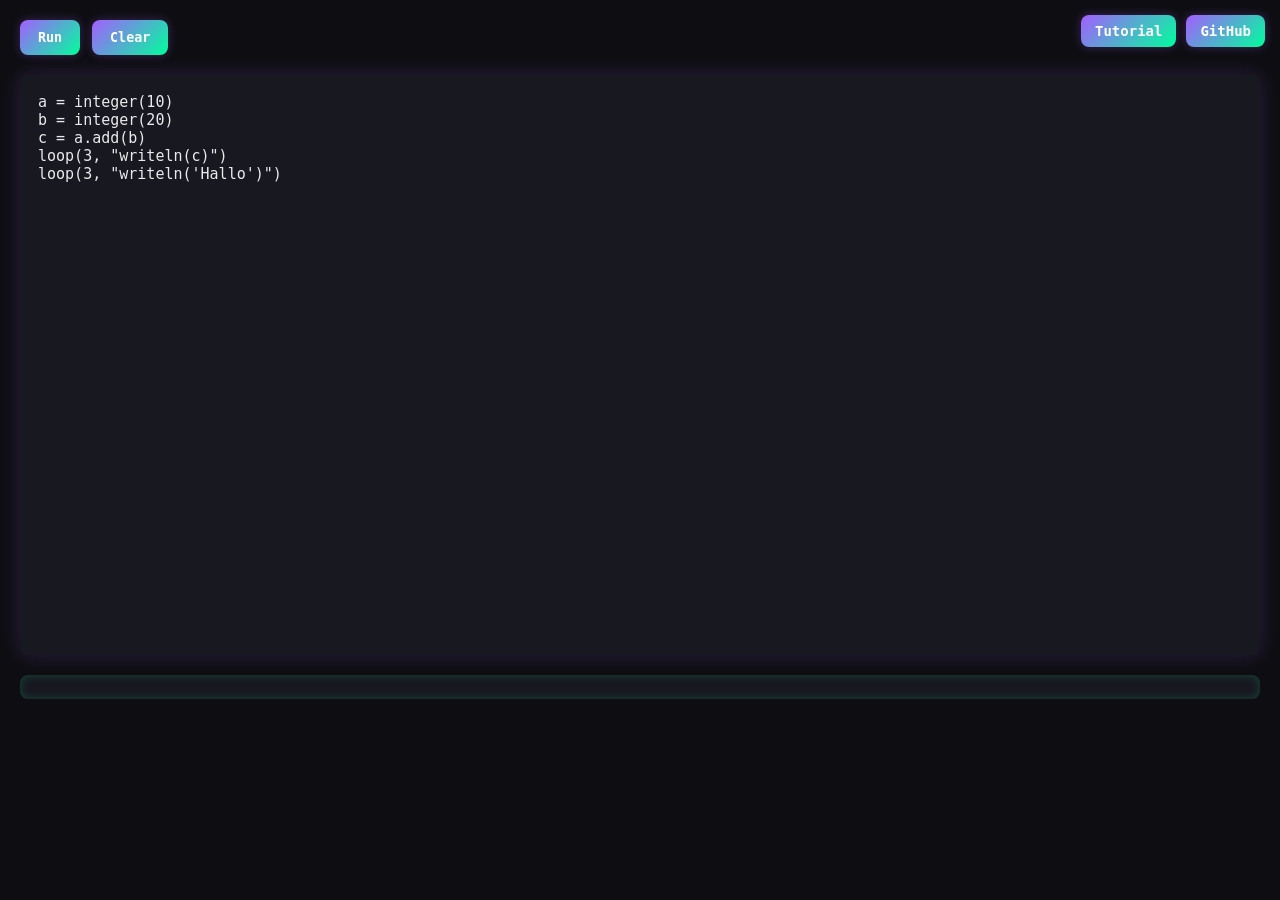
==== index.html @ 4087e32a "maybe fixed" ====
<!DOCTYPE html>
<html lang="de">
<head>
    <meta charset="UTF-8">
    <title>SiPy Web Editor</title>

    <!-- Favicon -->
    <link rel="icon" href="favicon.ico" sizes="any">

    <!-- Modernes SiPy CSS -->
    <link rel="stylesheet" href="style.css">
</head>

<body>

<!-- Button-Leiste -->
<div class="button-row">
    <button id="runBtn">Run</button>
    <button onclick="clearOutput()">Clear</button>
</div>

<div class="top-right-buttons">
    <a href="tutorial.html">Tutorial</a>
    <a href="https://github.com/Metrix31/SiPy-Web" target="_blank">GitHub</a>
</div>

<!-- Editor -->
<div id="editor">
        <textarea id="code">a = integer(10)
b = integer(20)
c = a.add(b)
loop(3, "writeln(c)")
loop(3, "writeln('Hallo')")</textarea>
</div>

<!-- Output -->
<div id="output"></div>

<!-- SiPy Engine -->
<script src="sipy.js"></script>

<script>
    document.getElementById("runBtn").onclick = () => {
        clearOutput();
        const code = document.getElementById("code").value;

        try {
            runSiPy(code);
        } catch (e) {
            writeln("Fehler: " + e.message);
        }
    };
</script>

</body>
</html>
---- style.css ----
/* ===============================
   SiPy Web Editor – Modernes Design
   =============================== */

:root {
    --bg-dark: #0e0e12;
    --bg-panel: #181820;
    --accent-purple: #a45eff;
    --accent-green: #00ff9c;
    --text-light: #eaeaea;
    --text-dim: #9a9a9a;
    --radius: 8px;
    --transition: 0.25s ease;
    --font-main: 'JetBrains Mono', monospace;
}

/* Grundlayout */
body {
    background-color: var(--bg-dark);
    color: var(--text-light);
    font-family: var(--font-main);
    margin: 0;
    padding: 0;
    display: flex;
    flex-direction: column;
    height: 100vh;
    overflow-x: hidden; /* Horizontalen Scrollbalken entfernen */
}

/* Button-Leiste */
.button-row {
    display: flex;
    gap: 12px;
    padding: 20px;
    margin: 0;
}

/* Buttons */
button {
    background: linear-gradient(135deg, var(--accent-purple), var(--accent-green));
    border: none;
    color: #fff;
    font-family: var(--font-main);
    font-weight: 600;
    padding: 10px 18px;
    border-radius: var(--radius);
    cursor: pointer;
    transition: var(--transition);
    box-shadow: 0 0 10px rgba(164, 94, 255, 0.3);
    margin: 0;
    flex-shrink: 0; /* verhindert Rausrutschen */
}

button:hover {
    transform: translateY(-2px);
    box-shadow: 0 0 15px rgba(0, 255, 156, 0.4);
}

/* Editor-Container */
#editor {
    background-color: var(--bg-panel);
    border-radius: var(--radius);
    box-shadow: 0 0 20px rgba(164, 94, 255, 0.2);
    padding: 16px;
    margin: 0 20px 20px 20px;

    /* WICHTIG: Container scrollt NICHT */
    overflow: visible;
    height: auto;
}


#editor:focus-within {
    box-shadow: 0 0 25px rgba(0, 255, 156, 0.3);
}

/* Eingabefeld */
textarea {
    width: 100%;
    height: 60vh; /* Editor-Höhe */
    background: transparent;
    border: none;
    color: var(--text-light);
    font-family: var(--font-main);
    font-size: 15px;
    resize: none;
    outline: none;

    /* EINZIGER Scrollbalken */
    overflow-y: auto;
    overflow-x: hidden;

    white-space: pre-wrap;
    word-wrap: break-word;
}

/* Output-Feld */
#output {
    background-color: var(--bg-panel);
    border-radius: var(--radius);
    padding: 12px;
    margin: 0 20px 20px 20px;
    color: var(--accent-green);
    font-size: 14px;
    white-space: pre-wrap;
    box-shadow: inset 0 0 10px rgba(0, 255, 156, 0.2);
    overflow-x: hidden;
}

/* Buttons oben rechts */
.top-right-buttons {
    position: fixed;
    top: 15px;
    right: 15px;
    display: flex;
    gap: 10px;
    z-index: 999999;
    flex-shrink: 0;
}

.top-right-buttons a {
    background: linear-gradient(135deg, var(--accent-purple), var(--accent-green));
    padding: 8px 14px;
    border-radius: var(--radius);
    color: white;
    font-family: var(--font-main);
    font-size: 14px;
    font-weight: 600;
    text-decoration: none;
    box-shadow: 0 0 10px rgba(164, 94, 255, 0.3);
    transition: var(--transition);
}

.top-right-buttons a:hover {
    transform: translateY(-2px);
    box-shadow: 0 0 15px rgba(0, 255, 156, 0.4);
}

/* Scrollbar */
::-webkit-scrollbar {
    width: 8px;
}
::-webkit-scrollbar-thumb {
    background: var(--accent-purple);
    border-radius: var(--radius);
}
::-webkit-scrollbar-thumb:hover {
    background: var(--accent-green);
}
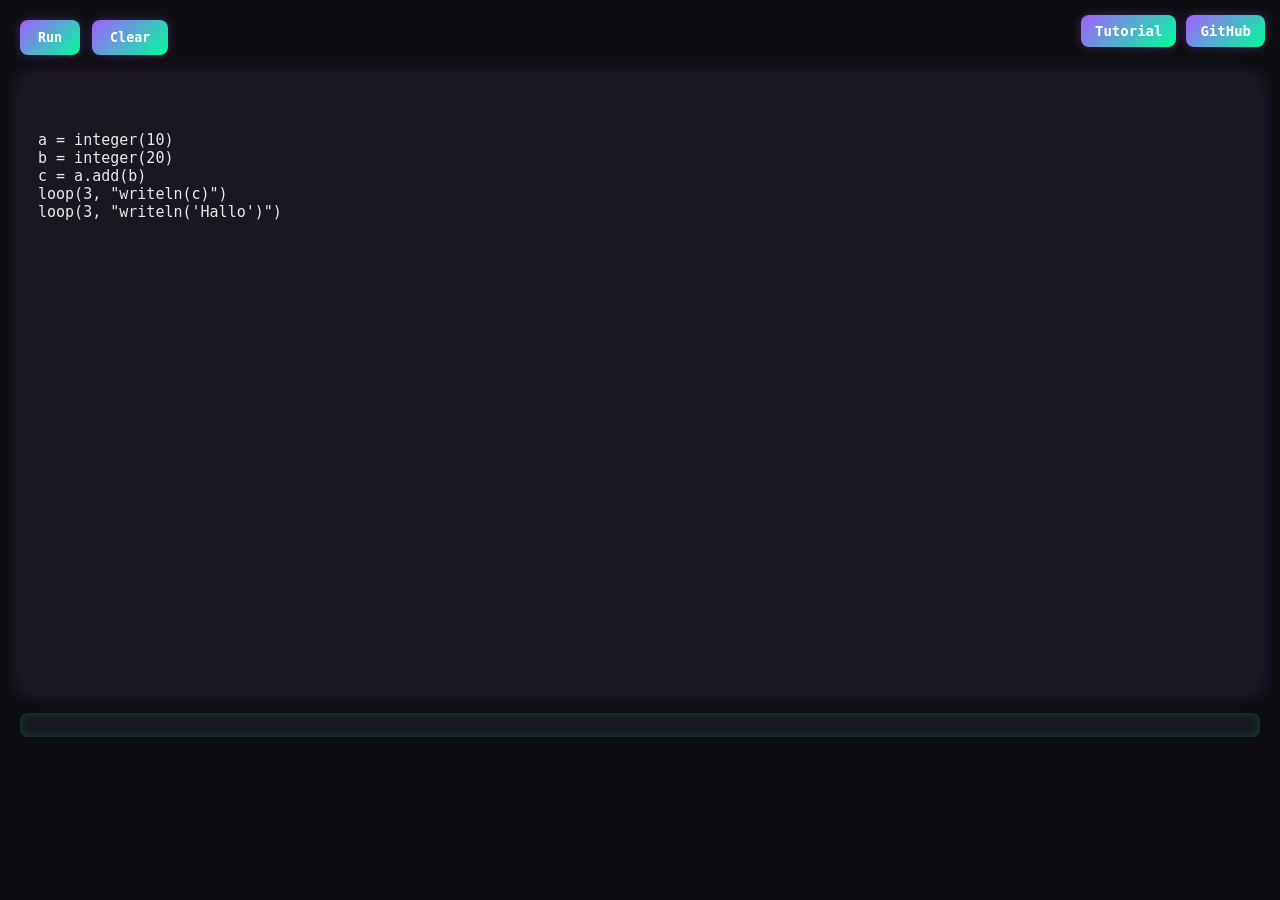
==== commit 9245a5d0: "new version added commentary and removed spellcheck" ====
--- a/index.html
+++ b/index.html
@@ -26,7 +26,7 @@
 
 <!-- Editor -->
 <div id="editor">
-        <textarea id="code">a = integer(10)
+        <textarea id="code" contenteditable="true" spellcheck="false" autocomplete="off" autocapitalize="off">a = integer(10)
 b = integer(20)
 c = a.add(b)
 loop(3, "writeln(c)")
--- a/style.css
+++ b/style.css
@@ -63,6 +63,8 @@
     box-shadow: 0 0 20px rgba(164, 94, 255, 0.2);
     padding: 16px;
     margin: 0 20px 20px 20px;
+
+    -webkit-user-modify: read-write-plaintext-only;
 
     /* WICHTIG: Container scrollt NICHT */
     overflow: visible;
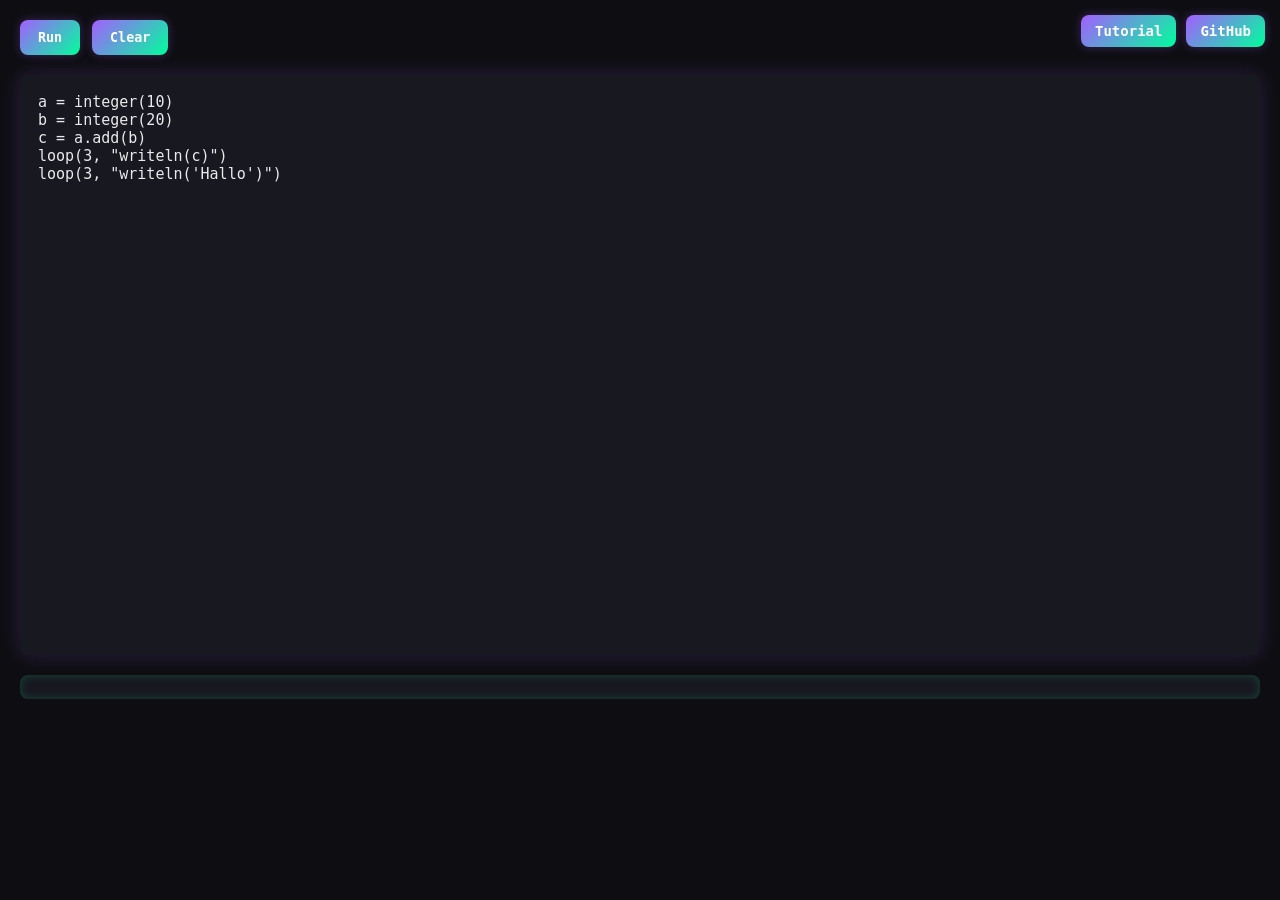
==== commit 9cdbf1a7: "fixed a bug" ====
--- a/index.html
+++ b/index.html
@@ -25,8 +25,7 @@
 </div>
 
 <!-- Editor -->
-<div id="editor">
-        <textarea id="code" contenteditable="true" spellcheck="false" autocomplete="off" autocapitalize="off">a = integer(10)
+<div id="editor"><textarea id="code" contenteditable="true" spellcheck="false" autocomplete="off" autocapitalize="off">a = integer(10)
 b = integer(20)
 c = a.add(b)
 loop(3, "writeln(c)")
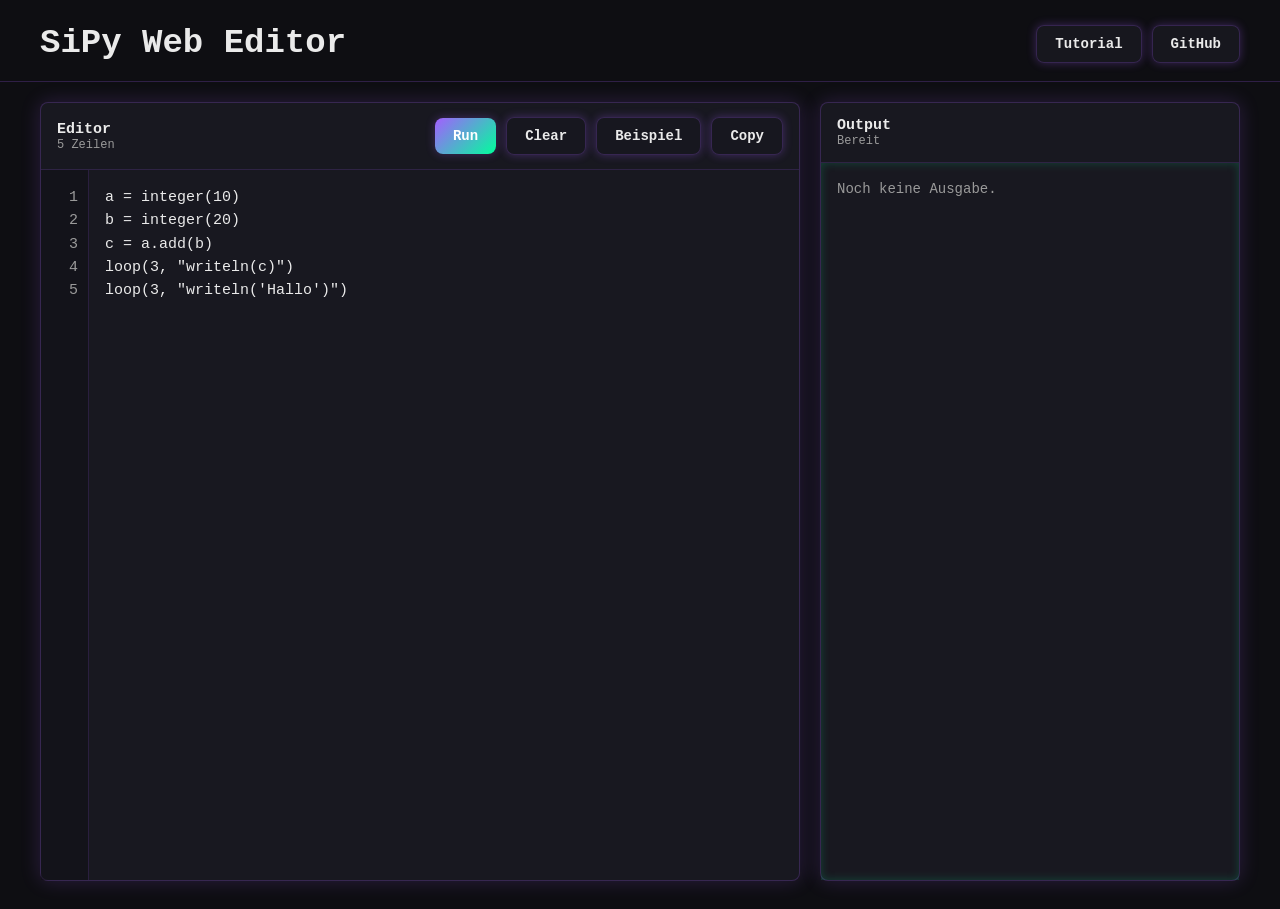
==== commit 96d7f0c4: "new design and a bug fix" ====
--- a/index.html
+++ b/index.html
@@ -1,55 +1,153 @@
-<!DOCTYPE html>
-<html lang="de">
-<head>
-    <meta charset="UTF-8">
-    <title>SiPy Web Editor</title>
-
-    <!-- Favicon -->
-    <link rel="icon" href="favicon.ico" sizes="any">
-
-    <!-- Modernes SiPy CSS -->
-    <link rel="stylesheet" href="style.css">
-</head>
-
-<body>
-
-<!-- Button-Leiste -->
-<div class="button-row">
-    <button id="runBtn">Run</button>
-    <button onclick="clearOutput()">Clear</button>
-</div>
-
-<div class="top-right-buttons">
-    <a href="tutorial.html">Tutorial</a>
-    <a href="https://github.com/Metrix31/SiPy-Web" target="_blank">GitHub</a>
-</div>
-
-<!-- Editor -->
-<div id="editor"><textarea id="code" contenteditable="true" spellcheck="false" autocomplete="off" autocapitalize="off">a = integer(10)
-b = integer(20)
-c = a.add(b)
-loop(3, "writeln(c)")
-loop(3, "writeln('Hallo')")</textarea>
-</div>
-
-<!-- Output -->
-<div id="output"></div>
-
-<!-- SiPy Engine -->
-<script src="sipy.js"></script>
-
-<script>
-    document.getElementById("runBtn").onclick = () => {
-        clearOutput();
-        const code = document.getElementById("code").value;
-
-        try {
-            runSiPy(code);
-        } catch (e) {
-            writeln("Fehler: " + e.message);
-        }
-    };
-</script>
-
-</body>
-</html>+<!DOCTYPE html>
+<html lang="de">
+<head>
+    <meta charset="UTF-8">
+    <meta name="viewport" content="width=device-width, initial-scale=1.0">
+    <title>SiPy Web Editor</title>
+    <link rel="icon" href="favicon.ico" sizes="any">
+    <link rel="stylesheet" href="style.css">
+</head>
+
+<body>
+<header class="app-header">
+    <div>
+        <h1>SiPy Web Editor</h1>
+    </div>
+
+    <nav class="top-links" aria-label="Projektlinks">
+        <a href="tutorial.html">Tutorial</a>
+        <a href="https://github.com/Metrix31/SiPy-Web" target="_blank" rel="noreferrer">GitHub</a>
+    </nav>
+</header>
+
+<main class="workspace">
+    <section class="panel editor-panel" aria-labelledby="editorTitle">
+        <div class="panel-header">
+            <div>
+                <h2 id="editorTitle">Editor</h2>
+                <p id="editorMeta">5 Zeilen</p>
+            </div>
+
+            <div class="button-row">
+                <button id="runBtn" class="primary-btn" type="button">Run</button>
+                <button id="clearBtn" type="button">Clear</button>
+                <button id="sampleBtn" type="button">Beispiel</button>
+                <button id="copyBtn" type="button">Copy</button>
+            </div>
+        </div>
+
+        <div id="editor">
+            <div id="lineNumbers" aria-hidden="true">1</div>
+            <textarea id="code" spellcheck="false" autocomplete="off" autocapitalize="off" aria-label="SiPy Code">a = integer(10)
+b = integer(20)
+c = a.add(b)
+loop(3, "writeln(c)")
+loop(3, "writeln('Hallo')")</textarea>
+        </div>
+    </section>
+
+    <section class="panel output-panel" aria-labelledby="outputTitle">
+        <div class="panel-header">
+            <div>
+                <h2 id="outputTitle">Output</h2>
+                <p id="statusText">Bereit</p>
+            </div>
+        </div>
+
+        <div id="output" role="log" aria-live="polite"></div>
+    </section>
+</main>
+
+<script src="sipy.js"></script>
+<script>
+    const codeEl = document.getElementById("code");
+    const runBtn = document.getElementById("runBtn");
+    const clearBtn = document.getElementById("clearBtn");
+    const sampleBtn = document.getElementById("sampleBtn");
+    const copyBtn = document.getElementById("copyBtn");
+    const statusText = document.getElementById("statusText");
+    const editorMeta = document.getElementById("editorMeta");
+    const lineNumbers = document.getElementById("lineNumbers");
+    const savedCode = localStorage.getItem("sipy-code");
+
+    const sampleCode = `r = integer(9)
+writeln("Wurzel:")
+writeln(math.sqrt(r))
+ifcase(r.gt(5), "writeln('größer als 5')", "writeln('kleiner als 5')")`;
+
+    function updateEditorMeta() {
+        const lineCount = codeEl.value.split("\n").length;
+        editorMeta.textContent = lineCount + (lineCount === 1 ? " Zeile" : " Zeilen");
+        lineNumbers.textContent = Array.from({ length: lineCount }, (_, index) => index + 1).join("\n");
+        localStorage.setItem("sipy-code", codeEl.value);
+    }
+
+    function setStatus(text, mode = "") {
+        statusText.textContent = text;
+        statusText.dataset.mode = mode;
+    }
+
+    function runCode() {
+        clearOutput();
+        setStatus("Läuft...", "running");
+
+        try {
+            const result = runSiPy(codeEl.value);
+            setStatus(result.executedLines + " Zeilen ausgeführt", "ok");
+        } catch (e) {
+            writeln("Fehler: " + e.message);
+            setStatus("Fehler", "error");
+        }
+    }
+
+    runBtn.onclick = runCode;
+    clearBtn.onclick = () => {
+        clearOutput();
+        setStatus("Bereit");
+    };
+
+    sampleBtn.onclick = () => {
+        codeEl.value = sampleCode;
+        updateEditorMeta();
+        codeEl.focus();
+    };
+
+    copyBtn.onclick = async () => {
+        try {
+            await navigator.clipboard.writeText(codeEl.value);
+            setStatus("Code kopiert", "ok");
+        } catch (error) {
+            codeEl.select();
+            document.execCommand("copy");
+            setStatus("Code kopiert", "ok");
+        }
+    };
+
+    codeEl.addEventListener("input", updateEditorMeta);
+    codeEl.addEventListener("scroll", () => {
+        lineNumbers.scrollTop = codeEl.scrollTop;
+    });
+    codeEl.addEventListener("keydown", (event) => {
+        if ((event.ctrlKey || event.metaKey) && event.key === "Enter") {
+            event.preventDefault();
+            runCode();
+        }
+
+        if (event.key === "Tab") {
+            event.preventDefault();
+            const start = codeEl.selectionStart;
+            const end = codeEl.selectionEnd;
+            codeEl.value = codeEl.value.substring(0, start) + "    " + codeEl.value.substring(end);
+            codeEl.selectionStart = codeEl.selectionEnd = start + 4;
+            updateEditorMeta();
+        }
+    });
+
+    if (savedCode) {
+        codeEl.value = savedCode;
+    }
+
+    updateEditorMeta();
+</script>
+</body>
+</html>
--- a/style.css
+++ b/style.css
@@ -1,151 +1,326 @@
-/* ===============================
-   SiPy Web Editor – Modernes Design
-   =============================== */
-
-:root {
-    --bg-dark: #0e0e12;
-    --bg-panel: #181820;
-    --accent-purple: #a45eff;
-    --accent-green: #00ff9c;
-    --text-light: #eaeaea;
-    --text-dim: #9a9a9a;
-    --radius: 8px;
-    --transition: 0.25s ease;
-    --font-main: 'JetBrains Mono', monospace;
-}
-
-/* Grundlayout */
-body {
-    background-color: var(--bg-dark);
-    color: var(--text-light);
-    font-family: var(--font-main);
-    margin: 0;
-    padding: 0;
-    display: flex;
-    flex-direction: column;
-    height: 100vh;
-    overflow-x: hidden; /* Horizontalen Scrollbalken entfernen */
-}
-
-/* Button-Leiste */
-.button-row {
-    display: flex;
-    gap: 12px;
-    padding: 20px;
-    margin: 0;
-}
-
-/* Buttons */
-button {
-    background: linear-gradient(135deg, var(--accent-purple), var(--accent-green));
-    border: none;
-    color: #fff;
-    font-family: var(--font-main);
-    font-weight: 600;
-    padding: 10px 18px;
-    border-radius: var(--radius);
-    cursor: pointer;
-    transition: var(--transition);
-    box-shadow: 0 0 10px rgba(164, 94, 255, 0.3);
-    margin: 0;
-    flex-shrink: 0; /* verhindert Rausrutschen */
-}
-
-button:hover {
-    transform: translateY(-2px);
-    box-shadow: 0 0 15px rgba(0, 255, 156, 0.4);
-}
-
-/* Editor-Container */
-#editor {
-    background-color: var(--bg-panel);
-    border-radius: var(--radius);
-    box-shadow: 0 0 20px rgba(164, 94, 255, 0.2);
-    padding: 16px;
-    margin: 0 20px 20px 20px;
-
-    -webkit-user-modify: read-write-plaintext-only;
-
-    /* WICHTIG: Container scrollt NICHT */
-    overflow: visible;
-    height: auto;
-}
-
-
-#editor:focus-within {
-    box-shadow: 0 0 25px rgba(0, 255, 156, 0.3);
-}
-
-/* Eingabefeld */
-textarea {
-    width: 100%;
-    height: 60vh; /* Editor-Höhe */
-    background: transparent;
-    border: none;
-    color: var(--text-light);
-    font-family: var(--font-main);
-    font-size: 15px;
-    resize: none;
-    outline: none;
-
-    /* EINZIGER Scrollbalken */
-    overflow-y: auto;
-    overflow-x: hidden;
-
-    white-space: pre-wrap;
-    word-wrap: break-word;
-}
-
-/* Output-Feld */
-#output {
-    background-color: var(--bg-panel);
-    border-radius: var(--radius);
-    padding: 12px;
-    margin: 0 20px 20px 20px;
-    color: var(--accent-green);
-    font-size: 14px;
-    white-space: pre-wrap;
-    box-shadow: inset 0 0 10px rgba(0, 255, 156, 0.2);
-    overflow-x: hidden;
-}
-
-/* Buttons oben rechts */
-.top-right-buttons {
-    position: fixed;
-    top: 15px;
-    right: 15px;
-    display: flex;
-    gap: 10px;
-    z-index: 999999;
-    flex-shrink: 0;
-}
-
-.top-right-buttons a {
-    background: linear-gradient(135deg, var(--accent-purple), var(--accent-green));
-    padding: 8px 14px;
-    border-radius: var(--radius);
-    color: white;
-    font-family: var(--font-main);
-    font-size: 14px;
-    font-weight: 600;
-    text-decoration: none;
-    box-shadow: 0 0 10px rgba(164, 94, 255, 0.3);
-    transition: var(--transition);
-}
-
-.top-right-buttons a:hover {
-    transform: translateY(-2px);
-    box-shadow: 0 0 15px rgba(0, 255, 156, 0.4);
-}
-
-/* Scrollbar */
-::-webkit-scrollbar {
-    width: 8px;
-}
-::-webkit-scrollbar-thumb {
-    background: var(--accent-purple);
-    border-radius: var(--radius);
-}
-::-webkit-scrollbar-thumb:hover {
-    background: var(--accent-green);
-}+:root {
+    --bg-dark: #0e0e12;
+    --bg-panel: #181820;
+    --accent-purple: #a45eff;
+    --accent-green: #00ff9c;
+    --text-light: #eaeaea;
+    --text-dim: #9a9a9a;
+    --radius: 8px;
+    --transition: 0.25s ease;
+    --font-main: 'JetBrains Mono', monospace;
+    --border: rgba(164, 94, 255, 0.22);
+}
+
+* {
+    box-sizing: border-box;
+}
+
+body {
+    background-color: var(--bg-dark);
+    color: var(--text-light);
+    font-family: var(--font-main);
+    margin: 0;
+    min-height: 100vh;
+    overflow-x: hidden;
+}
+
+.app-header {
+    display: flex;
+    align-items: center;
+    justify-content: space-between;
+    gap: 24px;
+    padding: 24px clamp(16px, 4vw, 40px) 18px;
+    border-bottom: 1px solid var(--border);
+}
+
+.eyebrow,
+.panel-header p {
+    color: var(--text-dim);
+    font-size: 12px;
+    margin: 0;
+}
+
+h1,
+h2 {
+    margin: 0;
+    letter-spacing: 0;
+}
+
+h1 {
+    font-size: clamp(22px, 3vw, 34px);
+    line-height: 1.15;
+}
+
+h2 {
+    font-size: 15px;
+}
+
+.top-links,
+.button-row {
+    display: flex;
+    align-items: center;
+    gap: 10px;
+    flex-wrap: wrap;
+}
+
+button,
+.top-links a {
+    background: linear-gradient(135deg, var(--accent-purple), var(--accent-green));
+    border: none;
+    color: #fff;
+    font-family: var(--font-main);
+    font-weight: 600;
+    padding: 10px 18px;
+    border-radius: var(--radius);
+    cursor: pointer;
+    transition: var(--transition);
+    box-shadow: 0 0 10px rgba(164, 94, 255, 0.3);
+    margin: 0;
+    flex-shrink: 0;
+    text-decoration: none;
+    font-size: 14px;
+}
+
+button:not(.primary-btn),
+.top-links a {
+    background: rgba(24, 24, 32, 0.92);
+    border: 1px solid var(--border);
+    color: var(--text-light);
+}
+
+button:hover,
+.top-links a:hover {
+    transform: translateY(-2px);
+    box-shadow: 0 0 15px rgba(0, 255, 156, 0.4);
+}
+
+.workspace {
+    display: grid;
+    grid-template-columns: minmax(0, 1fr) minmax(300px, 420px);
+    gap: 20px;
+    padding: 20px clamp(16px, 4vw, 40px) 28px;
+    min-height: calc(100vh - 97px);
+}
+
+.panel {
+    background-color: var(--bg-panel);
+    border: 1px solid var(--border);
+    border-radius: var(--radius);
+    box-shadow: 0 0 20px rgba(164, 94, 255, 0.2);
+    min-width: 0;
+}
+
+.panel-header {
+    display: flex;
+    align-items: center;
+    justify-content: space-between;
+    gap: 16px;
+    padding: 14px 16px;
+    border-bottom: 1px solid rgba(164, 94, 255, 0.16);
+}
+
+#statusText[data-mode="ok"] {
+    color: var(--accent-green);
+}
+
+#statusText[data-mode="running"] {
+    color: var(--accent-purple);
+}
+
+#statusText[data-mode="error"] {
+    color: #ff6f91;
+}
+
+#editor {
+    display: grid;
+    grid-template-columns: 48px minmax(0, 1fr);
+    height: calc(100vh - 190px);
+    min-height: 360px;
+    overflow: hidden;
+}
+
+#editor:focus-within {
+    box-shadow: 0 0 25px rgba(0, 255, 156, 0.3);
+}
+
+#lineNumbers {
+    background: rgba(14, 14, 18, 0.45);
+    color: var(--text-dim);
+    padding: 16px 10px;
+    font-size: 15px;
+    line-height: 1.55;
+    text-align: right;
+    user-select: none;
+    overflow: hidden;
+    white-space: pre;
+    border-right: 1px solid rgba(164, 94, 255, 0.16);
+}
+
+.tutorial-page {
+    min-height: 100vh;
+}
+
+.tutorial-layout {
+    display: grid;
+    grid-template-columns: 240px minmax(0, 1fr);
+    gap: 24px;
+    padding: 24px clamp(16px, 4vw, 40px) 36px;
+}
+
+.tutorial-nav {
+    position: sticky;
+    top: 20px;
+    align-self: start;
+    display: grid;
+    gap: 8px;
+}
+
+.tutorial-nav a {
+    color: var(--text-light);
+    text-decoration: none;
+    padding: 10px 12px;
+    border: 1px solid var(--border);
+    border-radius: var(--radius);
+    background: rgba(24, 24, 32, 0.92);
+}
+
+.tutorial-nav a:hover {
+    color: var(--accent-green);
+    box-shadow: 0 0 12px rgba(0, 255, 156, 0.22);
+}
+
+.tutorial-content {
+    display: grid;
+    gap: 18px;
+}
+
+.tutorial-section {
+    background: var(--bg-panel);
+    border: 1px solid var(--border);
+    border-radius: var(--radius);
+    box-shadow: 0 0 20px rgba(164, 94, 255, 0.18);
+    padding: 18px;
+}
+
+.tutorial-section h2 {
+    color: var(--accent-purple);
+    font-size: 18px;
+    margin-bottom: 10px;
+}
+
+.tutorial-section p {
+    color: var(--text-light);
+    line-height: 1.6;
+}
+
+pre {
+    margin: 12px 0 0;
+    padding: 14px;
+    overflow: auto;
+    background: rgba(14, 14, 18, 0.72);
+    border: 1px solid rgba(0, 255, 156, 0.18);
+    border-radius: var(--radius);
+    color: var(--accent-green);
+    line-height: 1.55;
+}
+
+code {
+    color: var(--accent-green);
+}
+
+textarea {
+    width: 100%;
+    height: 100%;
+    background: transparent;
+    border: none;
+    color: var(--text-light);
+    font-family: var(--font-main);
+    font-size: 15px;
+    line-height: 1.55;
+    resize: none;
+    outline: none;
+    overflow: auto;
+    padding: 16px;
+    white-space: pre-wrap;
+    word-wrap: break-word;
+}
+
+.output-panel {
+    display: flex;
+    flex-direction: column;
+}
+
+#output {
+    flex: 1;
+    min-height: 220px;
+    padding: 16px;
+    color: var(--accent-green);
+    font-size: 14px;
+    line-height: 1.55;
+    white-space: pre-wrap;
+    box-shadow: inset 0 0 10px rgba(0, 255, 156, 0.2);
+    overflow: auto;
+}
+
+#output:empty::before {
+    content: "Noch keine Ausgabe.";
+    color: var(--text-dim);
+}
+
+button:focus-visible,
+.top-links a:focus-visible,
+textarea:focus-visible {
+    outline: 2px solid var(--accent-green);
+    outline-offset: 3px;
+}
+
+@media (max-width: 900px) {
+    .app-header,
+    .panel-header {
+        align-items: flex-start;
+        flex-direction: column;
+    }
+
+    .workspace {
+        grid-template-columns: 1fr;
+    }
+
+    #editor {
+        height: 54vh;
+    }
+
+    .tutorial-layout {
+        grid-template-columns: 1fr;
+    }
+
+    .tutorial-nav {
+        position: static;
+    }
+}
+
+@media (max-width: 520px) {
+    button,
+    .top-links a {
+        width: 100%;
+        text-align: center;
+    }
+
+    .top-links,
+    .button-row {
+        width: 100%;
+    }
+}
+
+::-webkit-scrollbar {
+    width: 8px;
+    height: 8px;
+}
+
+::-webkit-scrollbar-thumb {
+    background: var(--accent-purple);
+    border-radius: var(--radius);
+}
+
+::-webkit-scrollbar-thumb:hover {
+    background: var(--accent-green);
+}
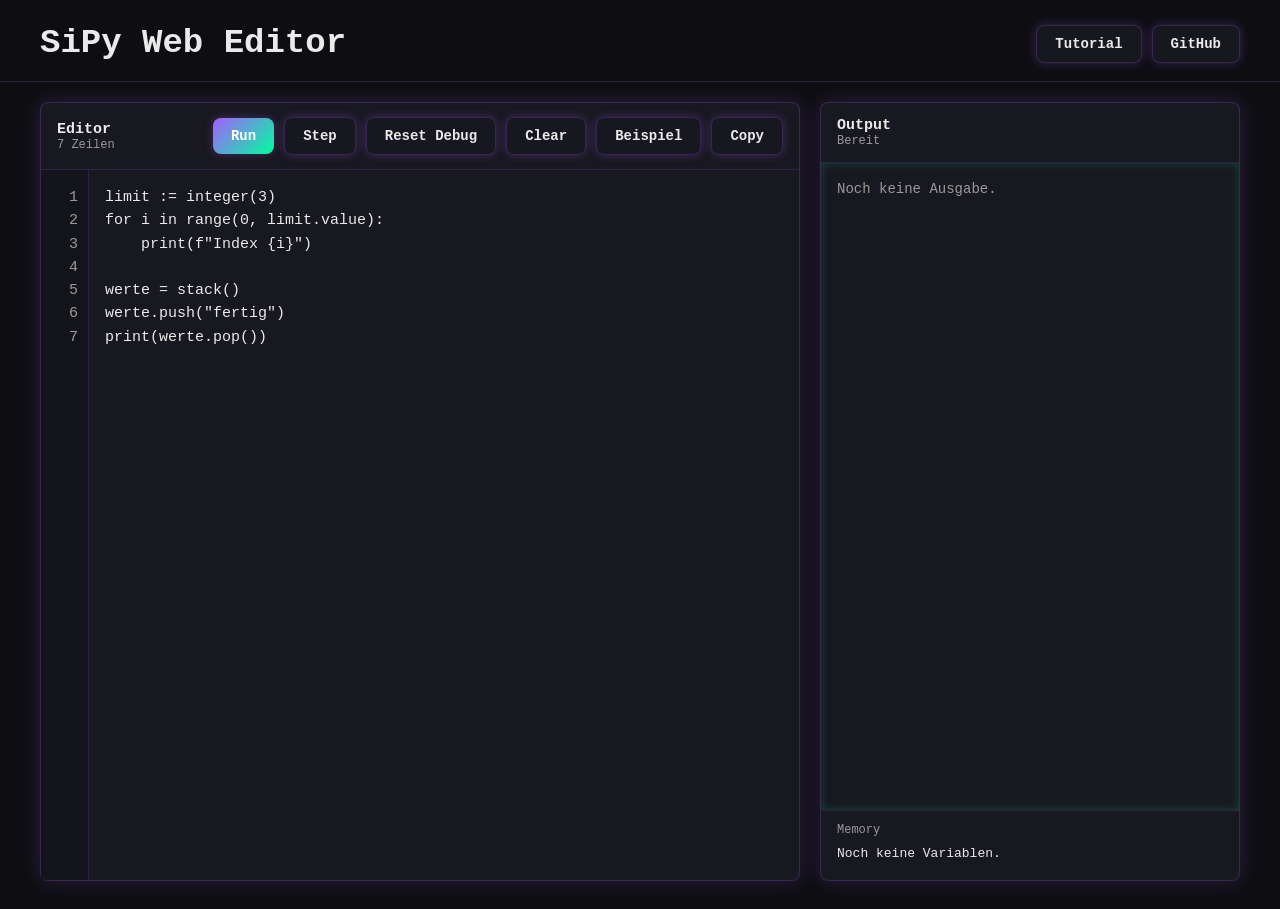
==== commit 23e12cde: "new version New functions and librarys. Also added python like syntax with python like keywords." ====
--- a/index.html
+++ b/index.html
@@ -30,6 +30,8 @@
 
             <div class="button-row">
                 <button id="runBtn" class="primary-btn" type="button">Run</button>
+                <button id="stepBtn" type="button">Step</button>
+                <button id="resetDebugBtn" type="button">Reset Debug</button>
                 <button id="clearBtn" type="button">Clear</button>
                 <button id="sampleBtn" type="button">Beispiel</button>
                 <button id="copyBtn" type="button">Copy</button>
@@ -38,11 +40,13 @@
 
         <div id="editor">
             <div id="lineNumbers" aria-hidden="true">1</div>
-            <textarea id="code" spellcheck="false" autocomplete="off" autocapitalize="off" aria-label="SiPy Code">a = integer(10)
-b = integer(20)
-c = a.add(b)
-loop(3, "writeln(c)")
-loop(3, "writeln('Hallo')")</textarea>
+            <textarea id="code" spellcheck="false" autocomplete="off" autocapitalize="off" aria-label="SiPy Code">limit := integer(3)
+for i in range(0, limit.value):
+    print(f"Index {i}")
+
+werte = stack()
+werte.push("fertig")
+print(werte.pop())</textarea>
         </div>
     </section>
 
@@ -55,6 +59,10 @@
         </div>
 
         <div id="output" role="log" aria-live="polite"></div>
+        <div class="inspector">
+            <div class="inspector-title">Memory</div>
+            <div id="memoryInspector">Noch keine Variablen.</div>
+        </div>
     </section>
 </main>
 
@@ -62,23 +70,55 @@
 <script>
     const codeEl = document.getElementById("code");
     const runBtn = document.getElementById("runBtn");
+    const stepBtn = document.getElementById("stepBtn");
+    const resetDebugBtn = document.getElementById("resetDebugBtn");
     const clearBtn = document.getElementById("clearBtn");
     const sampleBtn = document.getElementById("sampleBtn");
     const copyBtn = document.getElementById("copyBtn");
     const statusText = document.getElementById("statusText");
     const editorMeta = document.getElementById("editorMeta");
     const lineNumbers = document.getElementById("lineNumbers");
+    const memoryInspector = document.getElementById("memoryInspector");
     const savedCode = localStorage.getItem("sipy-code");
-
-    const sampleCode = `r = integer(9)
-writeln("Wurzel:")
-writeln(math.sqrt(r))
-ifcase(r.gt(5), "writeln('größer als 5')", "writeln('kleiner als 5')")`;
+    const breakpoints = new Set();
+    let debugSession = null;
+    let activeLine = null;
+
+    const sampleCode = `limit := integer(4)
+zahlen = queue()
+
+for i in range(0, limit.value):
+    zahlen.enqueue(i)
+
+farbe = enumType("Farbe", ["Rot", "Gruen", "Blau"])
+paar = tuple("Summe", calc("2 + 3 * 4"))
+einzigartig = set("a", "b", "a")
+
+match zahlen.size():
+    case 4:
+        print(f"Queue hat {zahlen.size()} Werte")
+        break
+    default:
+        print("Andere Groesse")
+
+try:
+    print(f"Enum: {farbe.Rot}")
+    print(paar)
+    print(einzigartig)
+except error:
+    print(f"Fehler gefangen: {error.message}")`;
 
     function updateEditorMeta() {
         const lineCount = codeEl.value.split("\n").length;
         editorMeta.textContent = lineCount + (lineCount === 1 ? " Zeile" : " Zeilen");
-        lineNumbers.textContent = Array.from({ length: lineCount }, (_, index) => index + 1).join("\n");
+        lineNumbers.innerHTML = Array.from({ length: lineCount }, (_, index) => {
+            const line = index + 1;
+            const classes = [
+                breakpoints.has(line) ? "has-breakpoint" : "",
+                activeLine === line ? "active-line" : ""
+            ].filter(Boolean).join(" ");
+            return `<button class="${classes}" type="button" data-line="${line}" title="Breakpoint umschalten">${line}</button>`;
+        }).join("");
         localStorage.setItem("sipy-code", codeEl.value);
     }
 
@@ -87,28 +127,92 @@
         statusText.dataset.mode = mode;
     }
 
+    function renderMemory(memory = []) {
+        if (!memory.length) {
+            memoryInspector.textContent = "Noch keine Variablen.";
+            return;
+        }
+
+        memoryInspector.innerHTML = memory.map((item) => {
+            const lock = item.constant ? " const" : "";
+            return `<div><strong>${item.name}</strong><span>${item.value}${lock}</span></div>`;
+        }).join("");
+    }
+
+    function renderWarnings(warnings = []) {
+        warnings.forEach((warning) => writeln("Warnung: " + warning));
+    }
+
+    function resetDebugState() {
+        debugSession = null;
+        activeLine = null;
+        renderMemory();
+        updateEditorMeta();
+    }
+
     function runCode() {
         clearOutput();
+        resetDebugState();
         setStatus("Läuft...", "running");
 
         try {
-            const result = runSiPy(codeEl.value);
-            setStatus(result.executedLines + " Zeilen ausgeführt", "ok");
+            const result = runSiPy(codeEl.value, { breakpoints });
+            renderWarnings(result.warnings);
+            renderMemory(result.memory);
+            if (result.paused) {
+                activeLine = result.line;
+                setStatus("Breakpoint in Zeile " + result.line, "running");
+            } else {
+                setStatus(result.executedLines + " Statements ausgeführt", "ok");
+            }
+            updateEditorMeta();
         } catch (e) {
             writeln("Fehler: " + e.message);
             setStatus("Fehler", "error");
         }
     }
 
+    function stepCode() {
+        if (!debugSession) {
+            clearOutput();
+            try {
+                debugSession = createDebugSession(codeEl.value, breakpoints);
+            } catch (e) {
+                writeln("Fehler: " + e.message);
+                setStatus("Fehler", "error");
+                return;
+            }
+        }
+
+        try {
+            const next = debugSession.bytecode[debugSession.index];
+            activeLine = next ? next.line : null;
+            const result = stepDebugSession(debugSession);
+            renderWarnings(result.warnings);
+            renderMemory(result.memory);
+            setStatus(result.done ? "Debug fertig" : "Pause nach Zeile " + activeLine, result.done ? "ok" : "running");
+            updateEditorMeta();
+        } catch (e) {
+            writeln("Fehler: " + e.message);
+            setStatus("Fehler", "error");
+        }
+    }
+
     runBtn.onclick = runCode;
+    stepBtn.onclick = stepCode;
+    resetDebugBtn.onclick = () => {
+        resetDebugState();
+        setStatus("Debug zurückgesetzt");
+    };
     clearBtn.onclick = () => {
         clearOutput();
+        renderMemory();
         setStatus("Bereit");
     };
 
     sampleBtn.onclick = () => {
         codeEl.value = sampleCode;
-        updateEditorMeta();
+        resetDebugState();
         codeEl.focus();
     };
 
@@ -123,7 +227,12 @@
         }
     };
 
-    codeEl.addEventListener("input", updateEditorMeta);
+    codeEl.addEventListener("input", () => {
+        codeEl.value = codeEl.value
+            .replace(/„|“|”/g, '"')
+            .replace(/‚|‘|’/g, "'");
+        resetDebugState();
+    });
     codeEl.addEventListener("scroll", () => {
         lineNumbers.scrollTop = codeEl.scrollTop;
     });
@@ -142,6 +251,14 @@
             updateEditorMeta();
         }
     });
+    lineNumbers.addEventListener("click", (event) => {
+        const button = event.target.closest("button[data-line]");
+        if (!button) return;
+        const line = Number(button.dataset.line);
+        if (breakpoints.has(line)) breakpoints.delete(line);
+        else breakpoints.add(line);
+        updateEditorMeta();
+    });
 
     if (savedCode) {
         codeEl.value = savedCode;
--- a/style.css
+++ b/style.css
@@ -146,14 +146,49 @@
 #lineNumbers {
     background: rgba(14, 14, 18, 0.45);
     color: var(--text-dim);
-    padding: 16px 10px;
+    padding: 16px 6px;
     font-size: 15px;
     line-height: 1.55;
     text-align: right;
     user-select: none;
     overflow: hidden;
-    white-space: pre;
     border-right: 1px solid rgba(164, 94, 255, 0.16);
+}
+
+#lineNumbers button {
+    display: block;
+    width: 100%;
+    min-height: 23px;
+    margin: 0;
+    padding: 0 4px;
+    border: 0;
+    border-radius: 4px;
+    background: transparent;
+    box-shadow: none;
+    color: var(--text-dim);
+    font: inherit;
+    line-height: 1.55;
+    text-align: right;
+}
+
+#lineNumbers button:hover {
+    transform: none;
+    background: rgba(0, 255, 156, 0.12);
+    box-shadow: none;
+}
+
+#lineNumbers button.has-breakpoint {
+    color: #ff6f91;
+}
+
+#lineNumbers button.has-breakpoint::before {
+    content: "●";
+    float: left;
+}
+
+#lineNumbers button.active-line {
+    background: rgba(164, 94, 255, 0.26);
+    color: var(--text-light);
 }
 
 .tutorial-page {
@@ -226,6 +261,7 @@
 
 code {
     color: var(--accent-green);
+    -webkit-user-modify: read-write-plaintext-only;
 }
 
 textarea {
@@ -262,6 +298,46 @@
     overflow: auto;
 }
 
+.inspector {
+    border-top: 1px solid rgba(164, 94, 255, 0.16);
+    padding: 12px 16px 16px;
+}
+
+.inspector-title {
+    color: var(--text-dim);
+    font-size: 12px;
+    margin-bottom: 8px;
+}
+
+#memoryInspector {
+    display: grid;
+    gap: 6px;
+    color: var(--text-light);
+    font-size: 13px;
+    line-height: 1.45;
+    max-height: 180px;
+    overflow: auto;
+}
+
+#memoryInspector div {
+    display: grid;
+    grid-template-columns: minmax(80px, 0.4fr) minmax(0, 1fr);
+    gap: 10px;
+    padding: 6px 0;
+    border-bottom: 1px solid rgba(255, 255, 255, 0.06);
+}
+
+#memoryInspector strong {
+    color: var(--accent-green);
+    font-weight: 600;
+    overflow-wrap: anywhere;
+}
+
+#memoryInspector span {
+    color: var(--text-light);
+    overflow-wrap: anywhere;
+}
+
 #output:empty::before {
     content: "Noch keine Ausgabe.";
     color: var(--text-dim);
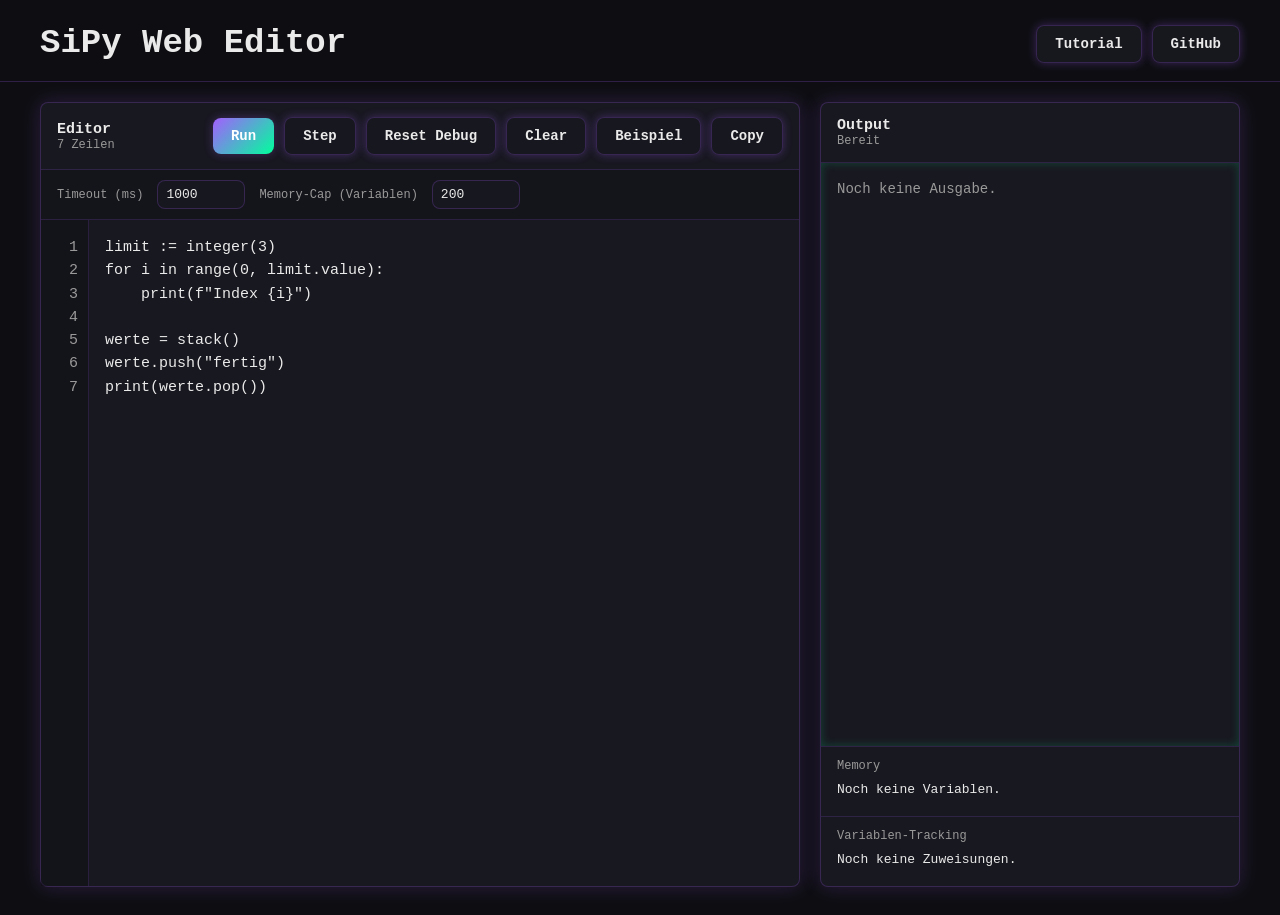
==== commit 0c9a5391: "new version fixed bugs added new features like variable memory cap and timeout for low end machines." ====
--- a/index.html
+++ b/index.html
@@ -38,6 +38,13 @@
             </div>
         </div>
 
+        <div class="limits-row" aria-label="Laufzeit-Limits">
+            <label for="timeoutInput">Timeout (ms)</label>
+            <input id="timeoutInput" type="number" min="0" step="100" value="1000" inputmode="numeric">
+            <label for="memoryCapInput">Memory-Cap (Variablen)</label>
+            <input id="memoryCapInput" type="number" min="0" step="10" value="200" inputmode="numeric">
+        </div>
+
         <div id="editor">
             <div id="lineNumbers" aria-hidden="true">1</div>
             <textarea id="code" spellcheck="false" autocomplete="off" autocapitalize="off" aria-label="SiPy Code">limit := integer(3)
@@ -62,6 +69,10 @@
         <div class="inspector">
             <div class="inspector-title">Memory</div>
             <div id="memoryInspector">Noch keine Variablen.</div>
+        </div>
+        <div class="inspector">
+            <div class="inspector-title">Variablen-Tracking</div>
+            <div id="trackingInspector">Noch keine Zuweisungen.</div>
         </div>
     </section>
 </main>
@@ -79,12 +90,24 @@
     const editorMeta = document.getElementById("editorMeta");
     const lineNumbers = document.getElementById("lineNumbers");
     const memoryInspector = document.getElementById("memoryInspector");
+    const trackingInspector = document.getElementById("trackingInspector");
+    const timeoutInput = document.getElementById("timeoutInput");
+    const memoryCapInput = document.getElementById("memoryCapInput");
     const savedCode = localStorage.getItem("sipy-code");
     const breakpoints = new Set();
     let debugSession = null;
     let activeLine = null;
 
-    const sampleCode = `limit := integer(4)
+    const sampleCode = `import math as m
+
+generic Box[T]
+interface Named(name)
+Flags = bitfield("Flags", ["Read", "Write"])
+UserType = Box.of("User")
+
+@tracked("demo")
+user = { name: "Ada" }
+limit := cast(4, "integer")
 zahlen = queue()
 
 for i in range(0, limit.value):
@@ -93,6 +116,7 @@
 farbe = enumType("Farbe", ["Rot", "Gruen", "Blau"])
 paar = tuple("Summe", calc("2 + 3 * 4"))
 einzigartig = set("a", "b", "a")
+rechte = Flags.value("Read", "Write")
 
 match zahlen.size():
     case 4:
@@ -103,10 +127,33 @@
 
 try:
     print(f"Enum: {farbe.Rot}")
+    print(f"Interface passt: {implementsInterface(user, Named)}")
+    print(f"Generic: {UserType}")
+    print(rechte)
     print(paar)
     print(einzigartig)
+    await time.sleep(10)
+    print(f"Wurzel: {m.sqrt(16)}")
 except error:
     print(f"Fehler gefangen: {error.message}")`;
+
+    function escapeHtml(text) {
+        return String(text)
+            .replace(/&/g, "&amp;")
+            .replace(/</g, "&lt;")
+            .replace(/>/g, "&gt;")
+            .replace(/"/g, "&quot;")
+            .replace(/'/g, "&#39;");
+    }
+
+    function readLimitOptions() {
+        const timeoutMs = Number(timeoutInput.value);
+        const memoryCap = Number(memoryCapInput.value);
+        return {
+            timeoutMs: Number.isFinite(timeoutMs) && timeoutMs >= 0 ? timeoutMs : 1000,
+            memoryCap: Number.isFinite(memoryCap) && memoryCap >= 0 ? memoryCap : 200
+        };
+    }
 
     function updateEditorMeta() {
         const lineCount = codeEl.value.split("\n").length;
@@ -135,7 +182,19 @@
 
         memoryInspector.innerHTML = memory.map((item) => {
             const lock = item.constant ? " const" : "";
-            return `<div><strong>${item.name}</strong><span>${item.value}${lock}</span></div>`;
+            return `<div><strong>${escapeHtml(item.name)}</strong><span>${escapeHtml(item.value)}${escapeHtml(lock)}</span></div>`;
+        }).join("");
+    }
+
+    function renderTracking(debugInfo) {
+        const writes = debugInfo && debugInfo.variableWrites ? debugInfo.variableWrites : [];
+        if (!writes.length) {
+            trackingInspector.textContent = "Noch keine Zuweisungen.";
+            return;
+        }
+
+        trackingInspector.innerHTML = writes.map((entry) => {
+            return `<div><strong>${escapeHtml(entry.name)}</strong><span>Zeile ${escapeHtml(entry.line)}</span></div>`;
         }).join("");
     }
 
@@ -147,18 +206,20 @@
         debugSession = null;
         activeLine = null;
         renderMemory();
+        renderTracking();
         updateEditorMeta();
     }
 
-    function runCode() {
+    async function runCode() {
         clearOutput();
         resetDebugState();
         setStatus("Läuft...", "running");
 
         try {
-            const result = runSiPy(codeEl.value, { breakpoints });
+            const result = await runSiPy(codeEl.value, { breakpoints, ...readLimitOptions() });
             renderWarnings(result.warnings);
             renderMemory(result.memory);
+            renderTracking(result.debug);
             if (result.paused) {
                 activeLine = result.line;
                 setStatus("Breakpoint in Zeile " + result.line, "running");
@@ -172,11 +233,11 @@
         }
     }
 
-    function stepCode() {
+    async function stepCode() {
         if (!debugSession) {
             clearOutput();
             try {
-                debugSession = createDebugSession(codeEl.value, breakpoints);
+                debugSession = createDebugSession(codeEl.value, breakpoints, readLimitOptions());
             } catch (e) {
                 writeln("Fehler: " + e.message);
                 setStatus("Fehler", "error");
@@ -187,9 +248,10 @@
         try {
             const next = debugSession.bytecode[debugSession.index];
             activeLine = next ? next.line : null;
-            const result = stepDebugSession(debugSession);
+            const result = await stepDebugSession(debugSession);
             renderWarnings(result.warnings);
             renderMemory(result.memory);
+            renderTracking(result.debug);
             setStatus(result.done ? "Debug fertig" : "Pause nach Zeile " + activeLine, result.done ? "ok" : "running");
             updateEditorMeta();
         } catch (e) {
@@ -207,6 +269,7 @@
     clearBtn.onclick = () => {
         clearOutput();
         renderMemory();
+        renderTracking();
         setStatus("Bereit");
     };
 
@@ -267,4 +330,4 @@
     updateEditorMeta();
 </script>
 </body>
-</html>
+</html>
--- a/style.css
+++ b/style.css
@@ -131,11 +131,45 @@
     color: #ff6f91;
 }
 
+.limits-row {
+    display: flex;
+    align-items: center;
+    flex-wrap: wrap;
+    gap: 8px 14px;
+    padding: 10px 16px;
+    border-bottom: 1px solid rgba(164, 94, 255, 0.16);
+    background: rgba(14, 14, 18, 0.35);
+}
+
+.limits-row label {
+    color: var(--text-dim);
+    font-size: 12px;
+    white-space: nowrap;
+}
+
+.limits-row input[type="number"] {
+    width: 88px;
+    background: rgba(24, 24, 32, 0.92);
+    border: 1px solid var(--border);
+    color: var(--text-light);
+    font-family: var(--font-main);
+    font-size: 13px;
+    padding: 6px 8px;
+    border-radius: var(--radius);
+    outline: none;
+    transition: var(--transition);
+}
+
+.limits-row input[type="number"]:focus-visible {
+    outline: 2px solid var(--accent-green);
+    outline-offset: 2px;
+}
+
 #editor {
     display: grid;
     grid-template-columns: 48px minmax(0, 1fr);
-    height: calc(100vh - 190px);
-    min-height: 360px;
+    height: calc(100vh - 234px);
+    min-height: 320px;
     overflow: hidden;
 }
 
@@ -288,7 +322,7 @@
 
 #output {
     flex: 1;
-    min-height: 220px;
+    min-height: 180px;
     padding: 16px;
     color: var(--accent-green);
     font-size: 14px;
@@ -309,17 +343,19 @@
     margin-bottom: 8px;
 }
 
-#memoryInspector {
+#memoryInspector,
+#trackingInspector {
     display: grid;
     gap: 6px;
     color: var(--text-light);
     font-size: 13px;
     line-height: 1.45;
-    max-height: 180px;
+    max-height: 150px;
     overflow: auto;
 }
 
-#memoryInspector div {
+#memoryInspector div,
+#trackingInspector div {
     display: grid;
     grid-template-columns: minmax(80px, 0.4fr) minmax(0, 1fr);
     gap: 10px;
@@ -327,13 +363,15 @@
     border-bottom: 1px solid rgba(255, 255, 255, 0.06);
 }
 
-#memoryInspector strong {
+#memoryInspector strong,
+#trackingInspector strong {
     color: var(--accent-green);
     font-weight: 600;
     overflow-wrap: anywhere;
 }
 
-#memoryInspector span {
+#memoryInspector span,
+#trackingInspector span {
     color: var(--text-light);
     overflow-wrap: anywhere;
 }
@@ -399,4 +437,4 @@
 
 ::-webkit-scrollbar-thumb:hover {
     background: var(--accent-green);
-}
+}
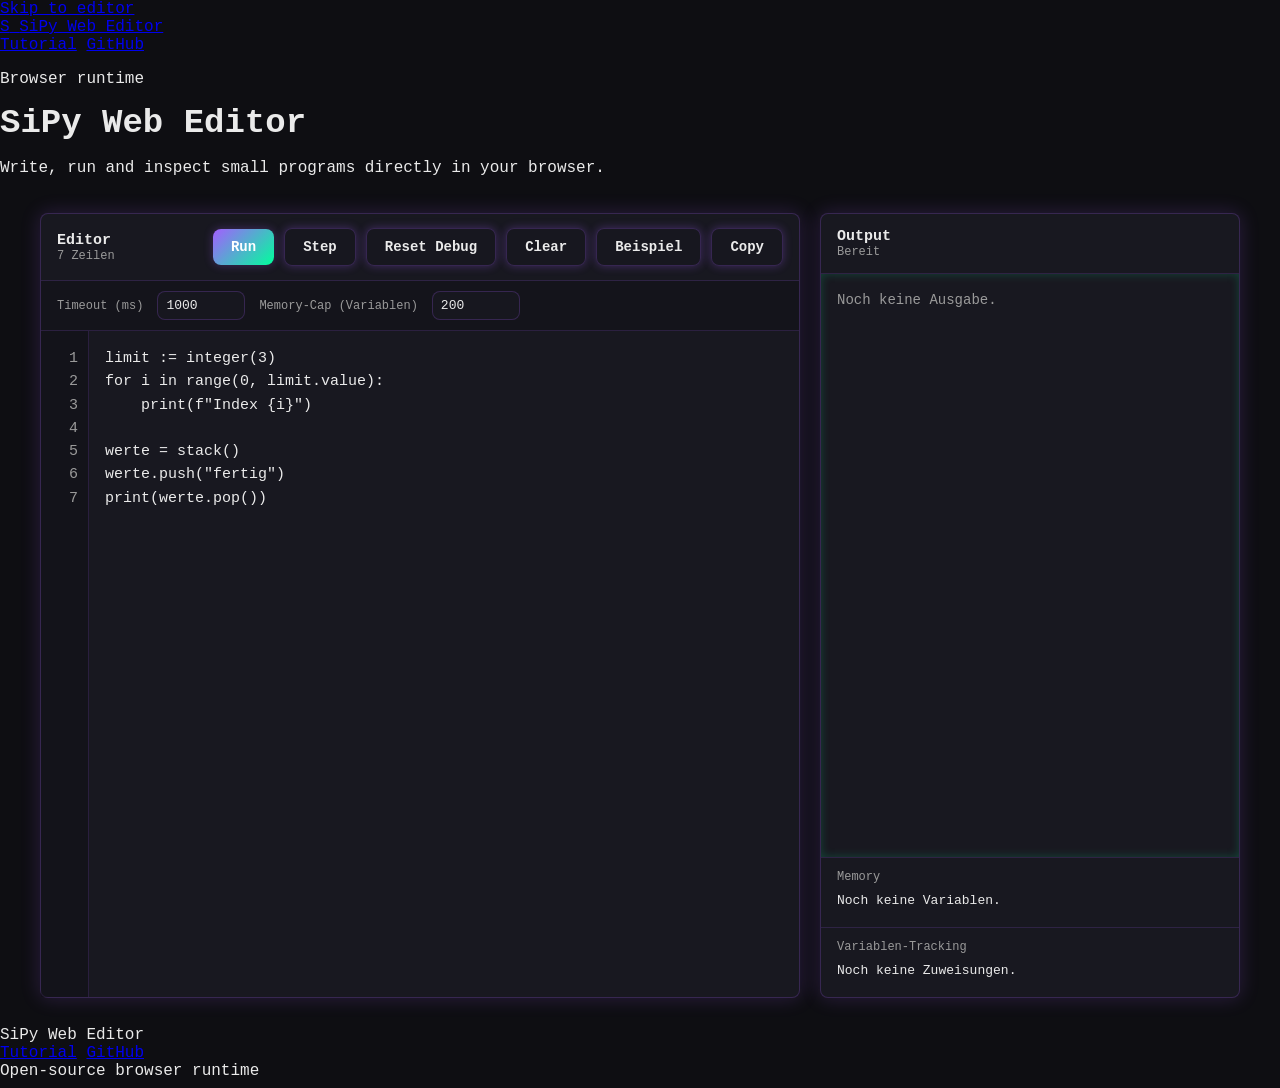
==== commit 1468cafb: "Refactor header and footer structure in index.html" ====
--- a/index.html
+++ b/index.html
@@ -9,18 +9,31 @@
 </head>
 
 <body>
-<header class="app-header">
-    <div>
-        <h1>SiPy Web Editor</h1>
+<a class="skip-link" href="#main">Skip to editor</a>
+<header class="header">
+    <div class="container header-inner">
+        <a href="index.html" class="logo" aria-label="SiPy Web Editor, back to top">
+            <span class="logo-mark">S</span>
+            <span>SiPy Web Editor</span>
+        </a>
+        <nav class="navigation" aria-label="Project links">
+            <a href="tutorial.html">Tutorial</a>
+            <a href="https://github.com/Metrix31/SiPy-Web" target="_blank" rel="noreferrer">GitHub</a>
+        </nav>
     </div>
-
-    <nav class="top-links" aria-label="Projektlinks">
-        <a href="tutorial.html">Tutorial</a>
-        <a href="https://github.com/Metrix31/SiPy-Web" target="_blank" rel="noreferrer">GitHub</a>
-    </nav>
 </header>
 
-<main class="workspace">
+<main id="main">
+<section class="editor-section">
+    <div class="container editor-layout">
+        <header class="editor-intro">
+            <div>
+            <p class="section-kicker">Browser runtime</p>
+            <h1>SiPy Web Editor</h1>
+            </div>
+            <p>Write, run and inspect small programs directly in your browser.</p>
+        </header>
+        <div class="workspace">
     <section class="panel editor-panel" aria-labelledby="editorTitle">
         <div class="panel-header">
             <div>
@@ -75,7 +88,21 @@
             <div id="trackingInspector">Noch keine Zuweisungen.</div>
         </div>
     </section>
+        </div>
+    </div>
+</section>
 </main>
+
+<footer class="footer">
+    <div class="container footer-inner">
+        <div class="footer-brand">SiPy Web Editor</div>
+        <div class="footer-links">
+            <a href="tutorial.html">Tutorial</a>
+            <a href="https://github.com/Metrix31/SiPy-Web" target="_blank" rel="noreferrer">GitHub</a>
+        </div>
+        <div class="footer-copy">Open-source browser runtime</div>
+    </div>
+</footer>
 
 <script src="sipy.js"></script>
 <script>
@@ -330,4 +357,4 @@
     updateEditorMeta();
 </script>
 </body>
-</html>+</html>
